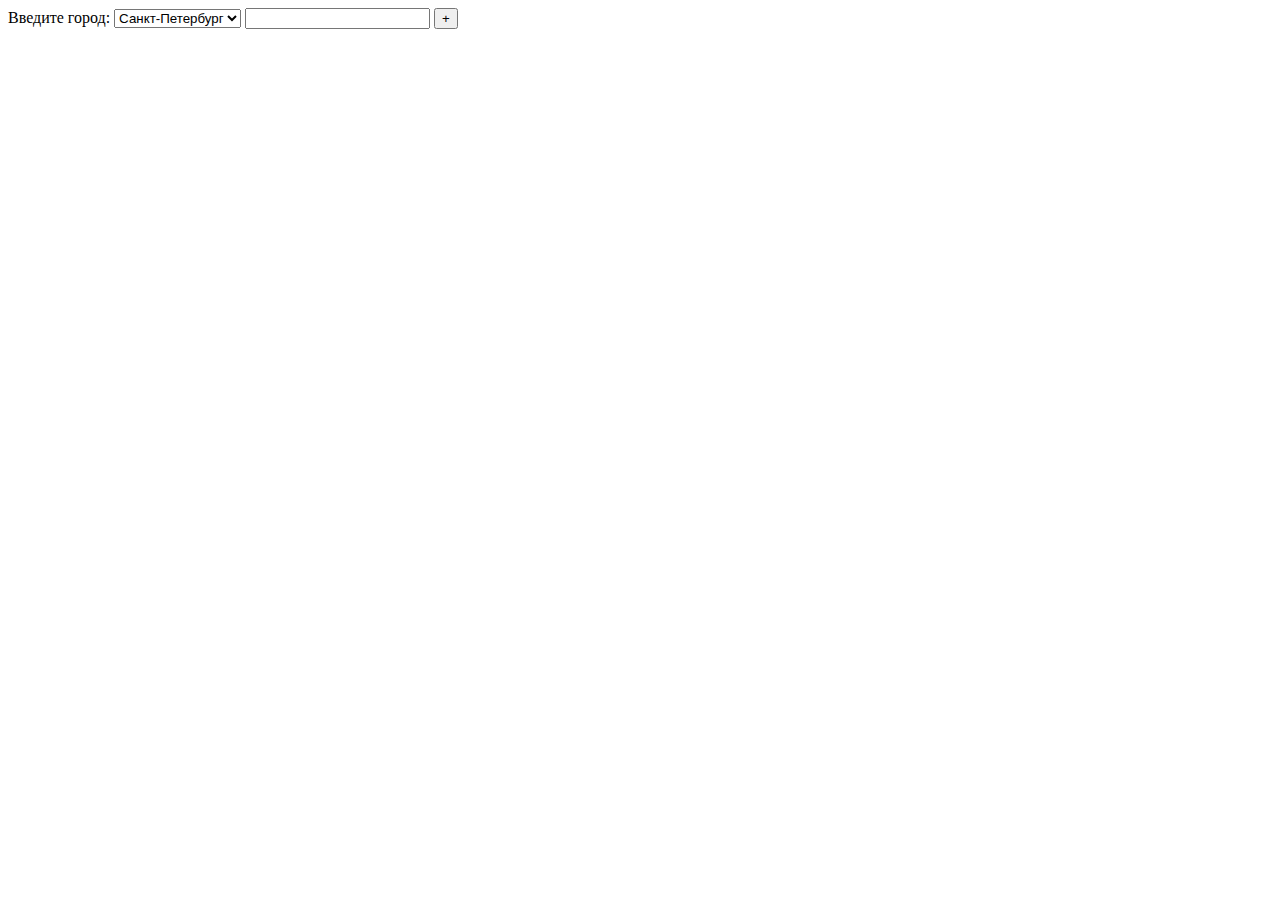
==== hw7/index.html @ d64af702 "Новый чат+домашка" ====
<!DOCTYPE html>
<html lang="ru">
  <head>
  <meta charset="utf-8">
   <link rel="stylesheet" href="css.css">
    </head>
    <body>

        <div id='divcity'>
        <label for="city">Введите город:</label>
            <select id="city"></select> 
            <input type="text" id='newCity' value="">
            <button id='add' onclick="addCity()">+</button>        
        </div>        
   </body>
</html>
<script src="js.js"></script>
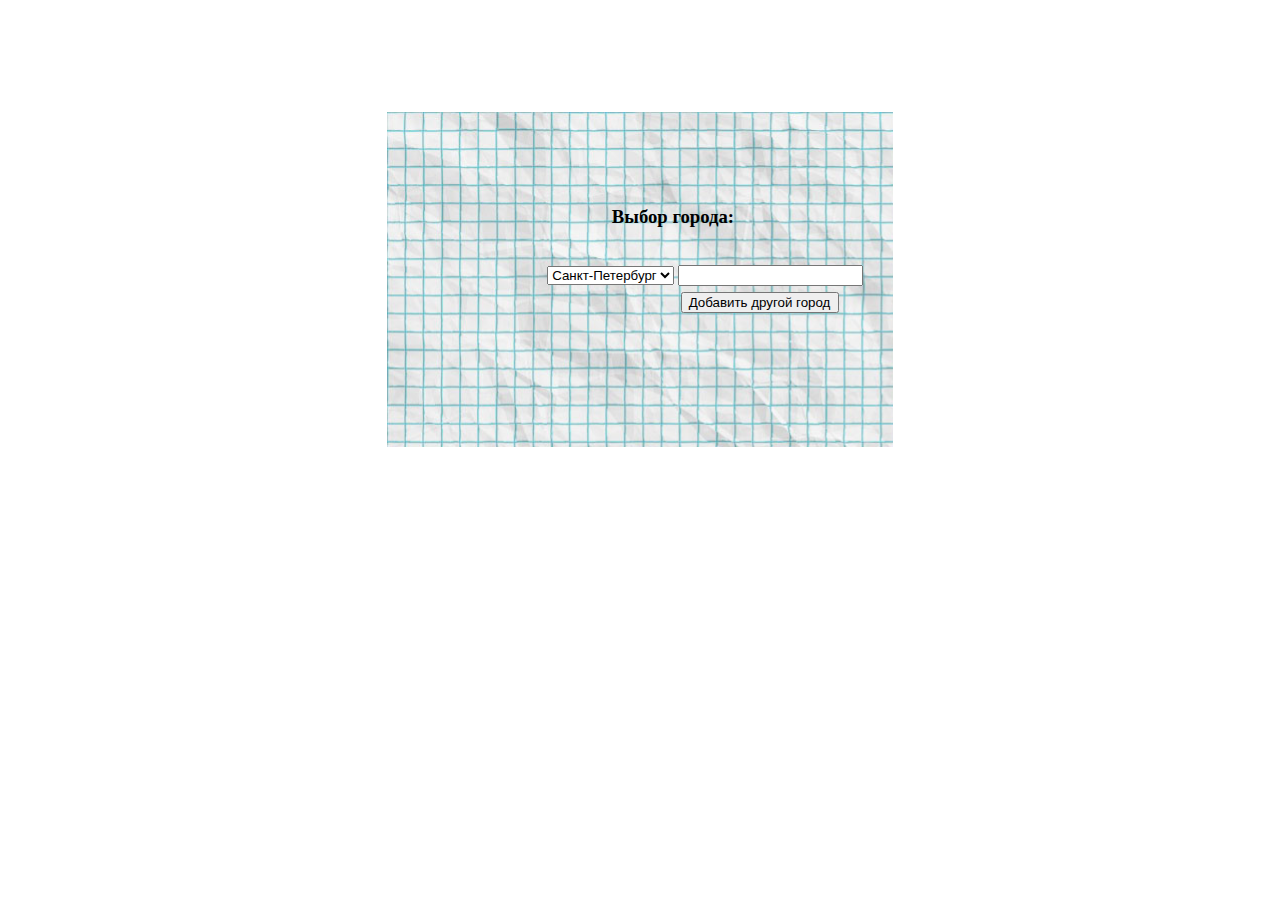
==== commit ae1084a4: "Поменял внешний вид" ====
--- a/hw7/index.html
+++ b/hw7/index.html
@@ -7,10 +7,10 @@
     <body>
 
         <div id='divcity'>
-        <label for="city">Введите город:</label>
-            <select id="city"></select> 
-            <input type="text" id='newCity' value="">
-            <button id='add' onclick="addCity()">+</button>        
+        <label for="city"><h3>Выбор города:</h3></label><br>
+            <select id="city"></select>
+            <input type="text" id='newCity' value=""><br>
+            <button id='add' onclick="addCity()">Добавить другой город</button>        
         </div>        
    </body>
 </html>
--- a/hw7/css.css
+++ b/hw7/css.css
@@ -0,0 +1,23 @@
+#divcity {
+    background-image: url(1.jpg);
+    margin-left: 30%;
+    margin-right: 30%;
+    
+}
+h3,select {
+    margin-left: 12em;
+    align: center;
+}
+button{
+    width: 158px;
+    margin-left: 22em;
+}
+h3 {
+    font-family: cursive;
+    padding-top: 5em;
+    margin-top: 6em;
+}
+button {
+    margin-top: 0.5em;
+    margin-bottom: 10em;
+}